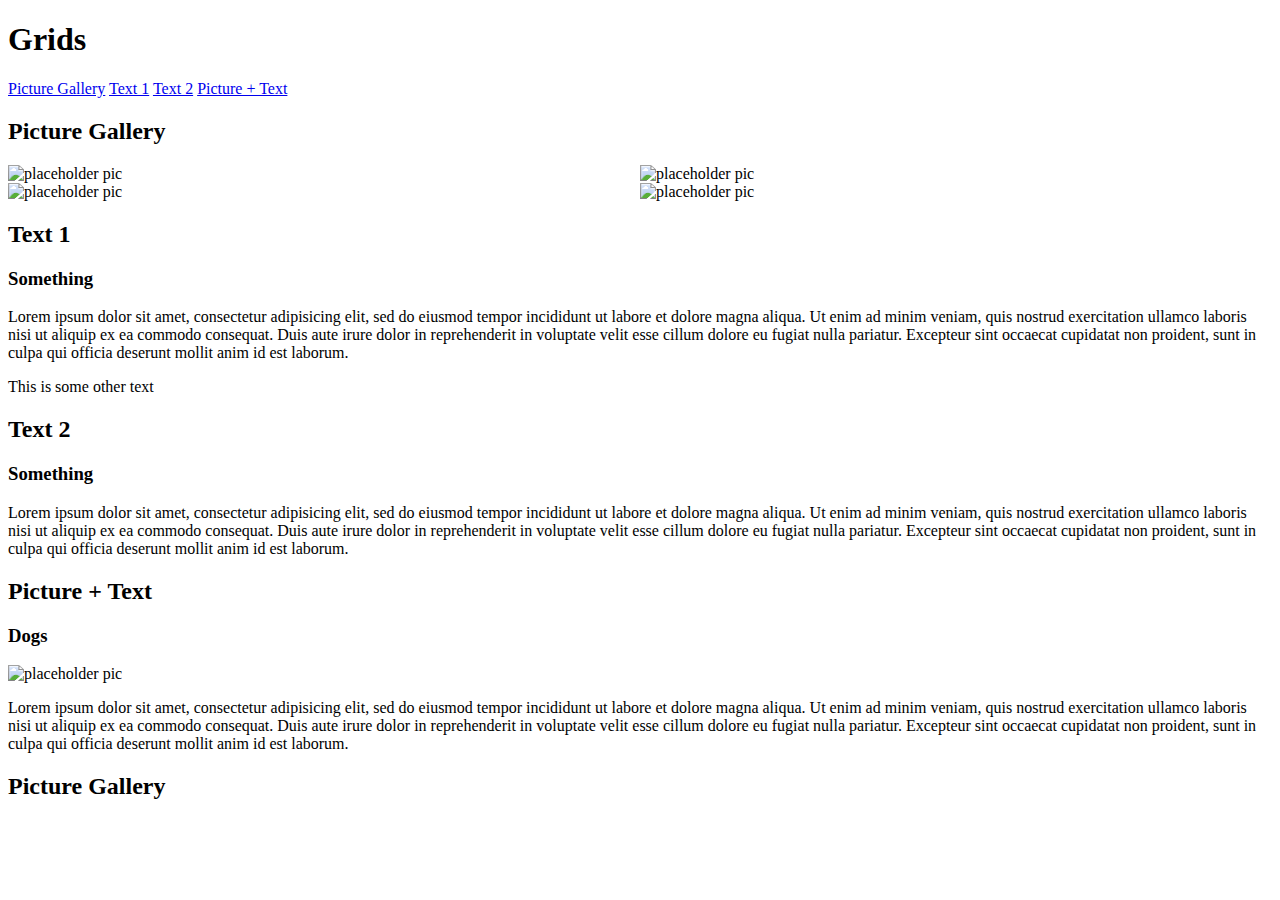
==== class_examples/grids/index.html @ 64a8fffb "did work today" ====
<!DOCTYPE html>
<html lang="en" dir="ltr">

    <head>
        <meta charset="utf-8">
        <title>Grids!</title>
        <link rel="stylesheet" href="style.css">
    </head>

    <body>
        <header>
            <h1>Grids</h1>
            <nav>
                <a href="#gallery">Picture Gallery</a>
                <a href="#text1">Text 1</a>
                <a href="#text2">Text 2</a>
                <a href="#mixed">Picture + Text</a>
            </nav>
        </header>
        <main>
            <section id="gallery">
                <h2>Picture Gallery</h2>
                <section class="grid-container-1">
                    <img class="g1-img-1" src="https://via.placeholder.com/150" alt="placeholder pic">
                    <img class="g1-img-2" src="https://via.placeholder.com/150" alt="placeholder pic">
                    <img class="g1-img-3" src="https://via.placeholder.com/150" alt="placeholder pic">
                    <img class="g1-img-4" src="https://via.placeholder.com/150" alt="placeholder pic">
                </section>
            </section>
            <section id="text1">
                <h2>Text 1</h2>
                <section class="grid-container-2">
                    <h3 class="g2-hed">Something</h3>
                    <p class="g2-text-1">Lorem ipsum dolor sit amet, consectetur adipisicing elit, sed do eiusmod tempor incididunt ut labore et dolore magna aliqua. Ut enim ad minim veniam, quis nostrud exercitation ullamco laboris nisi ut aliquip ex ea
                        commodo consequat. Duis aute irure dolor in reprehenderit in voluptate velit esse cillum dolore eu fugiat nulla pariatur. Excepteur sint occaecat cupidatat non proident, sunt in culpa qui officia deserunt mollit anim id est laborum.</p>
                    <p class="g2-text-2">This is some other text</p>
                </section>
            </section>
            <section id="text2">
                <h2>Text 2</h2>
                <section class="grid-container-3">
                    <h3 class="g3-hed">Something</h3>
                    <p class="g3-text">Lorem ipsum dolor sit amet, consectetur adipisicing elit, sed do eiusmod tempor incididunt ut labore et dolore magna aliqua. Ut enim ad minim veniam, quis nostrud exercitation ullamco laboris nisi ut aliquip ex ea
                        commodo consequat. Duis aute irure dolor in reprehenderit in voluptate velit esse cillum dolore eu fugiat nulla pariatur. Excepteur sint occaecat cupidatat non proident, sunt in culpa qui officia deserunt mollit anim id est laborum.</p>
                </section>
            </section>
            <section id="mixed">
                <h2>Picture + Text</h2>
                <section class="grid-container-4">
                    <h3 class="g4-hed">Dogs</h3>
                    <img class="g4-img" src="https://via.placeholder.com/150" alt="placeholder pic">
                    <p class="g4-text">Lorem ipsum dolor sit amet, consectetur adipisicing elit, sed do eiusmod tempor incididunt ut labore et dolore magna aliqua. Ut enim ad minim veniam, quis nostrud exercitation ullamco laboris nisi ut aliquip ex ea commodo
                        consequat. Duis
                        aute irure dolor in reprehenderit in voluptate velit esse cillum dolore eu fugiat nulla pariatur. Excepteur sint occaecat cupidatat non proident, sunt in culpa qui officia deserunt mollit anim id est laborum.</p>

                </section>
            </section>
            <section id="gallery">
                <h2>Picture Gallery</h2>
                <section class="grid-container-1">

                </section>
            </section>
        </main>

    </body>

</html>
---- class_examples/grids/style.css ----
.grid-container-1 {
  display: grid;
}

.g1-img-1 {
  grid-column: 1/2;
  /* grid-column-start:1; */
  /* grid-column-end: 2; */
  grid-row: 1/2;
  /* grid-row-start: 1; */
  /* grid-row-end:2; */
}

.g1-img-2 {
  grid-column: 2/3;
  grid-row: 1/2;
}

.g1-img-3 {
  grid-column: 1/2;
  grid-row: 2/3;
}

.g1-img-4 {
  grid-column: 2/3;
  grid-row: 2/3;
}
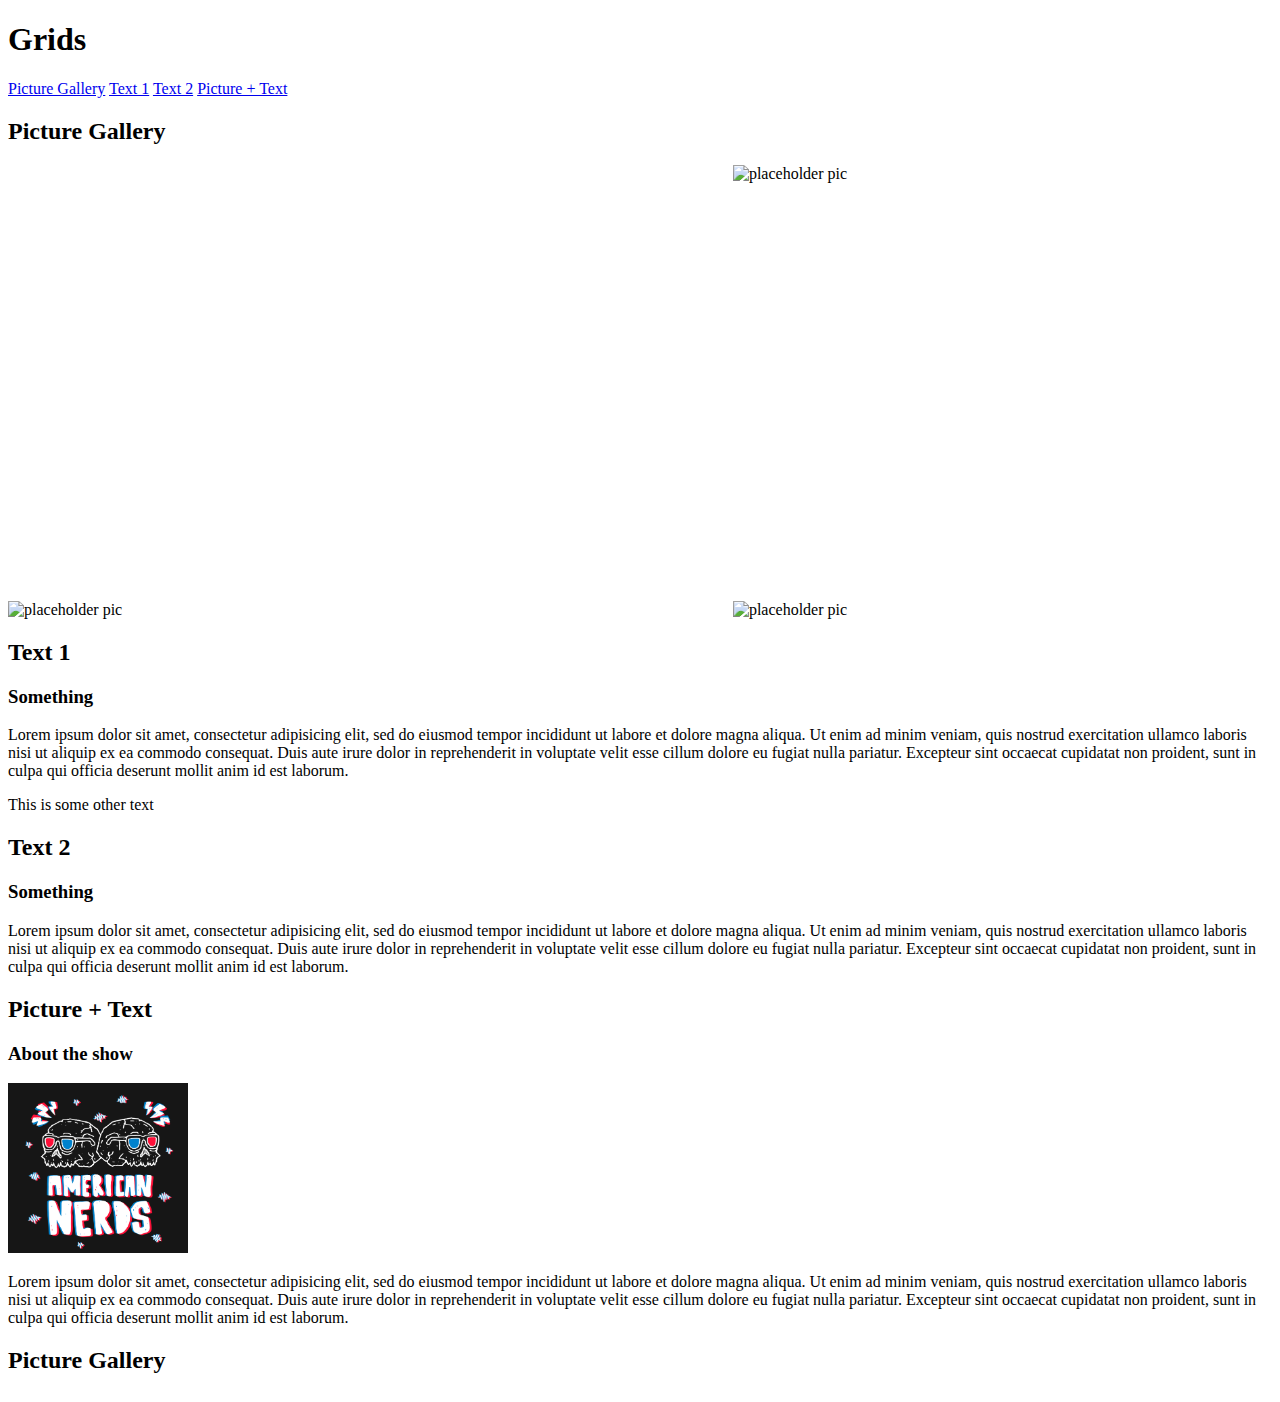
==== commit d4be45be: "embedd" ====
--- a/class_examples/grids/index.html
+++ b/class_examples/grids/index.html
@@ -21,7 +21,8 @@
             <section id="gallery">
                 <h2>Picture Gallery</h2>
                 <section class="grid-container-1">
-                    <img class="g1-img-1" src="https://via.placeholder.com/150" alt="placeholder pic">
+                    <section class="g1-img-1">
+                    <iframe title="American Nerds" id="multi_iframe" src="https://www.podbean.com/media/player/multi?playlist=http%3A%2F%2Fplaylist.podbean.com%2F3697104%2Fplaylist_multi.xml&vjs=1&kdsowie31j4k1jlf913=87ee4a2fa386bb6e4e2555ed3b95f5a1d547b54c&size=430&skin=4&episode_list_bg=%23ffffff&bg_left=%23d9042f&bg_mid=%232262ab&bg_right=%23cf0c2d&podcast_title_color=%23d4d4d4&episode_title_color=%23ffffff&auto=0&share=1&fonts=Helvetica&download=1&rtl=0&show_playlist_recent_number=100&pbad=1" frameborder="0" scrolling="no" width="100%" height="432" allowfullscreen=""></iframe></section>
                     <img class="g1-img-2" src="https://via.placeholder.com/150" alt="placeholder pic">
                     <img class="g1-img-3" src="https://via.placeholder.com/150" alt="placeholder pic">
                     <img class="g1-img-4" src="https://via.placeholder.com/150" alt="placeholder pic">
@@ -47,8 +48,8 @@
             <section id="mixed">
                 <h2>Picture + Text</h2>
                 <section class="grid-container-4">
-                    <h3 class="g4-hed">Dogs</h3>
-                    <img class="g4-img" src="https://via.placeholder.com/150" alt="placeholder pic">
+                    <h3 class="g4-hed">About the show</h3>
+                    <img class="g4-img-4" width="180" height="170" src="pod-logo-black.jpg"alt="black logo">
                     <p class="g4-text">Lorem ipsum dolor sit amet, consectetur adipisicing elit, sed do eiusmod tempor incididunt ut labore et dolore magna aliqua. Ut enim ad minim veniam, quis nostrud exercitation ullamco laboris nisi ut aliquip ex ea commodo
                         consequat. Duis
                         aute irure dolor in reprehenderit in voluptate velit esse cillum dolore eu fugiat nulla pariatur. Excepteur sint occaecat cupidatat non proident, sunt in culpa qui officia deserunt mollit anim id est laborum.</p>
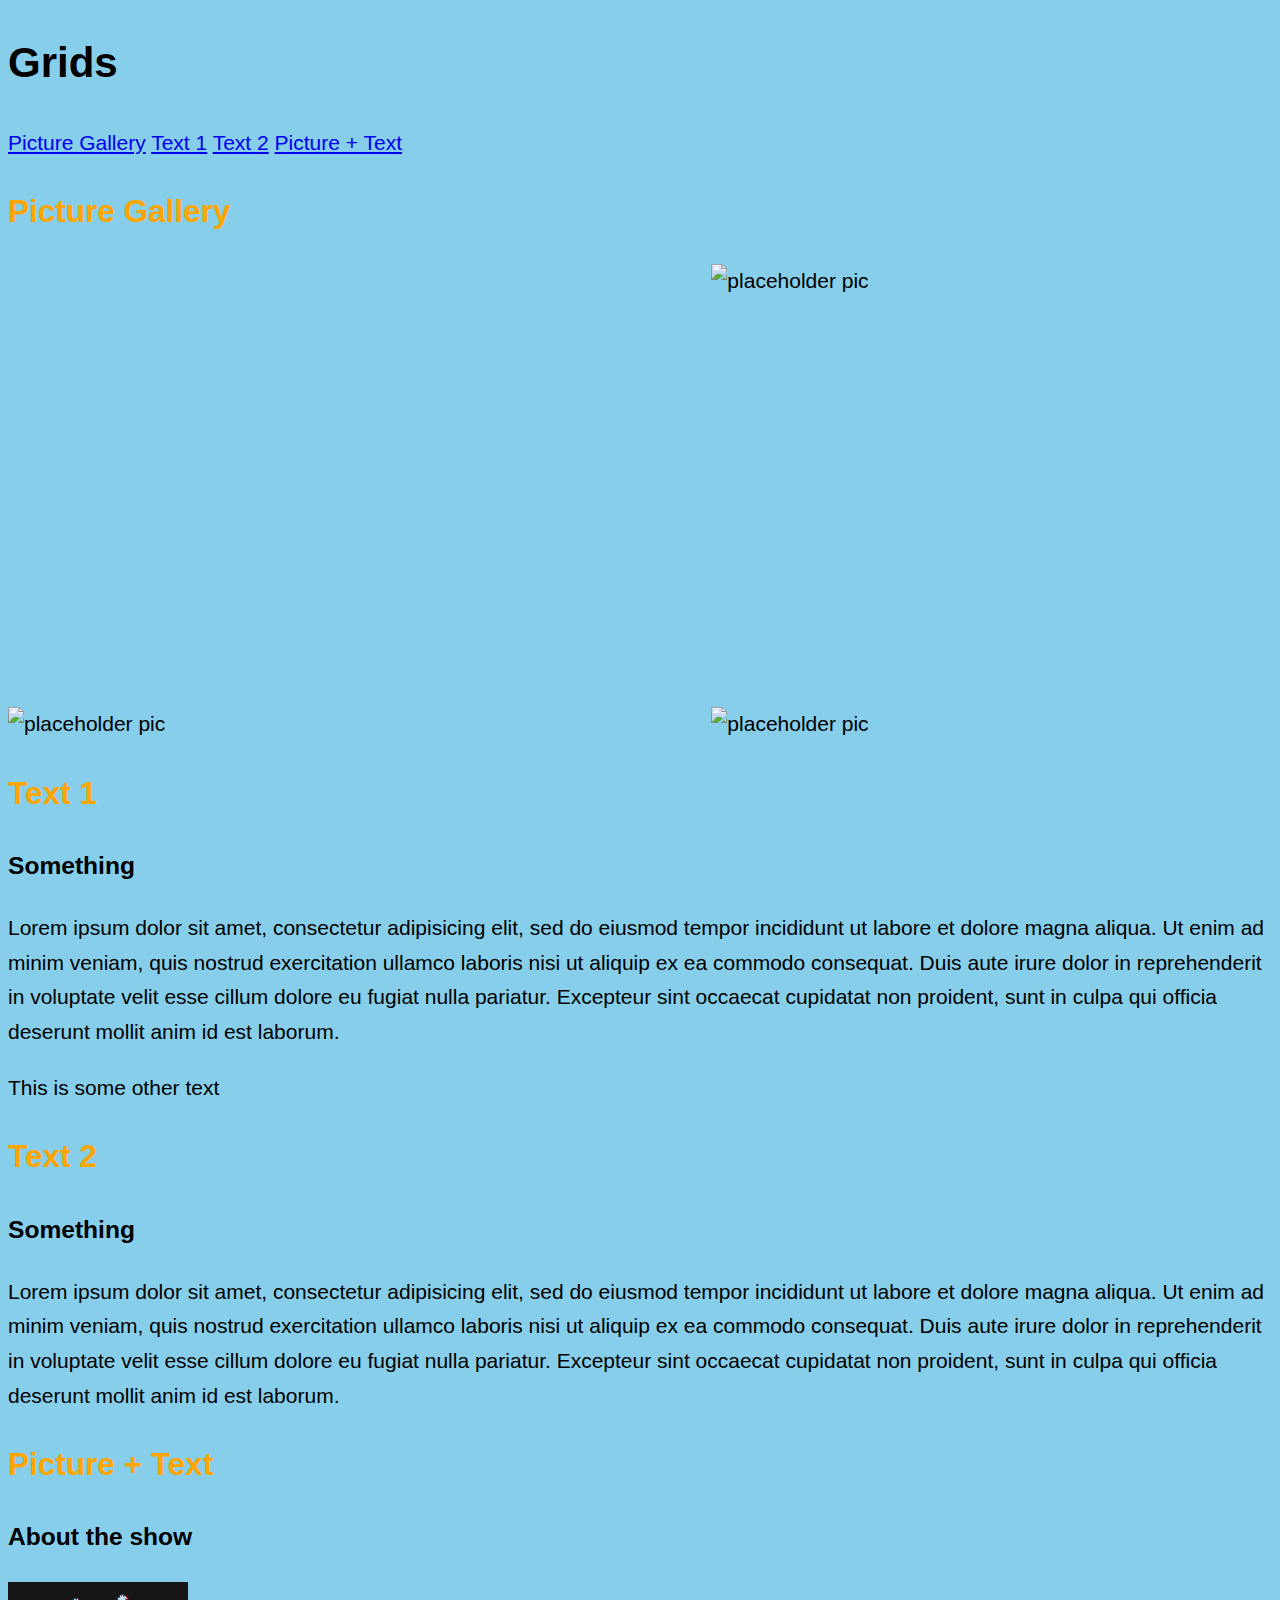
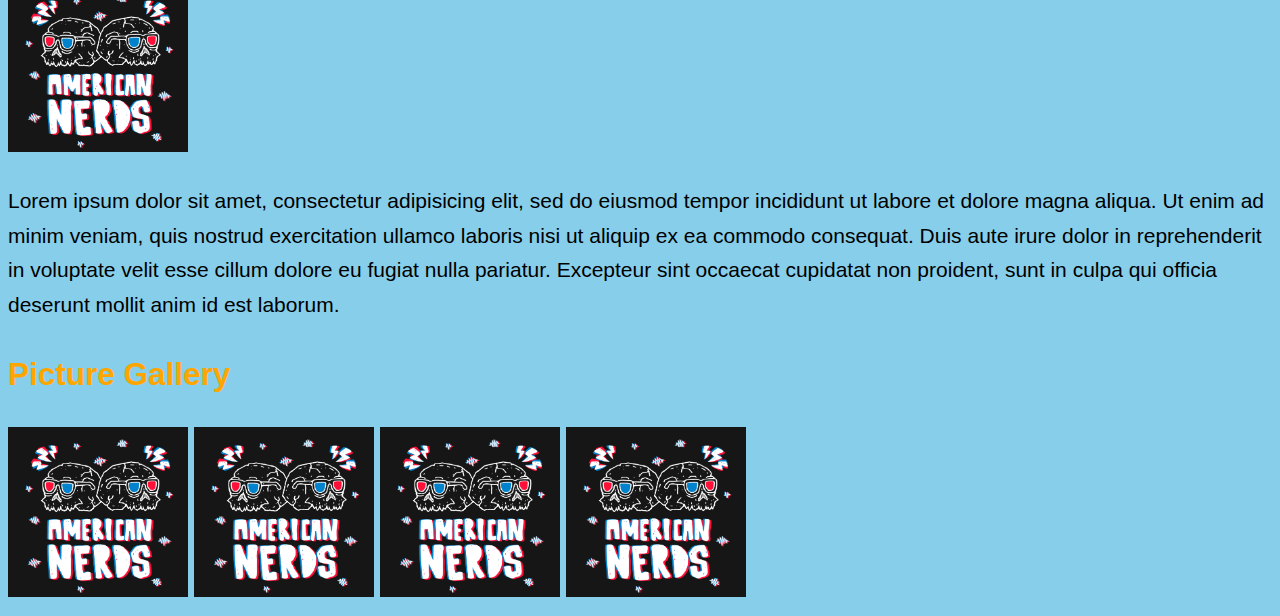
==== commit 0160e3dd: "mobile" ====
--- a/class_examples/grids/index.html
+++ b/class_examples/grids/index.html
@@ -3,8 +3,10 @@
 
     <head>
         <meta charset="utf-8">
+        <meta name="viewport" content="width=device-width, initial-scale=1">
         <title>Grids!</title>
         <link rel="stylesheet" href="style.css">
+        <link rel="stylesheet" href="mobile.css">
     </head>
 
     <body>
@@ -58,6 +60,10 @@
             </section>
             <section id="gallery">
                 <h2>Picture Gallery</h2>
+                <img class="g4-img-4" width="180" height="170" src="pod-logo-black.jpg"alt="black logo">
+                <img class="g4-img-4" width="180" height="170" src="pod-logo-black.jpg"alt="black logo">
+                <img class="g4-img-4" width="180" height="170" src="pod-logo-black.jpg"alt="black logo">
+                <img class="g4-img-4" width="180" height="170" src="pod-logo-black.jpg"alt="black logo">
                 <section class="grid-container-1">
 
                 </section>
--- a/class_examples/grids/style.css
+++ b/class_examples/grids/style.css
@@ -1,5 +1,16 @@
 .grid-container-1 {
   display: grid;
+}
+
+body {
+  font-family: sans-serif;
+  font-size: 21px;
+  line-height: 1.65;
+  background-color: skyblue;
+}
+
+h2 {
+  color: orange;
 }
 
 .g1-img-1 {
@@ -16,6 +27,14 @@
   grid-row: 1/2;
 }
 
+@media only screen and (min-width: 768px) {
+  body (background-color: orange;)
+}
+
+@media only screen and (max-width: 767px) {
+  body (background-color: green;)
+}
+
 .g1-img-3 {
   grid-column: 1/2;
   grid-row: 2/3;
--- a/class_examples/grids/mobile.css
+++ b/class_examples/grids/mobile.css
@@ -0,0 +1,34 @@
+@media only screen and (max-width: 767px) {
+/* what goes here? */
+/* put in here the css that needs to change at this size. */
+
+body {
+  background-color: pink;
+}
+
+.grid-container, .grid-container-1 {
+  grid-template-columns: 150px;
+  grid-template-rows: repeat(4, 150px);
+}
+
+.grid1-img-1, .g1-img-1{
+  grid-column: 1/2;
+  grid-row: 1/2;
+}
+
+.grid1-img-2, .g1-img-2{
+  grid-column: 1/2;
+  grid-row: 2/3;
+}
+
+.grid1-img-3, .g1-img-3{
+  grid-column: 1/2;
+  grid-row: 3/4;
+}
+
+.grid1-img-4, .g1-img-4{
+  grid-column: 1/2;
+  grid-row: 4/5;
+}
+
+}
